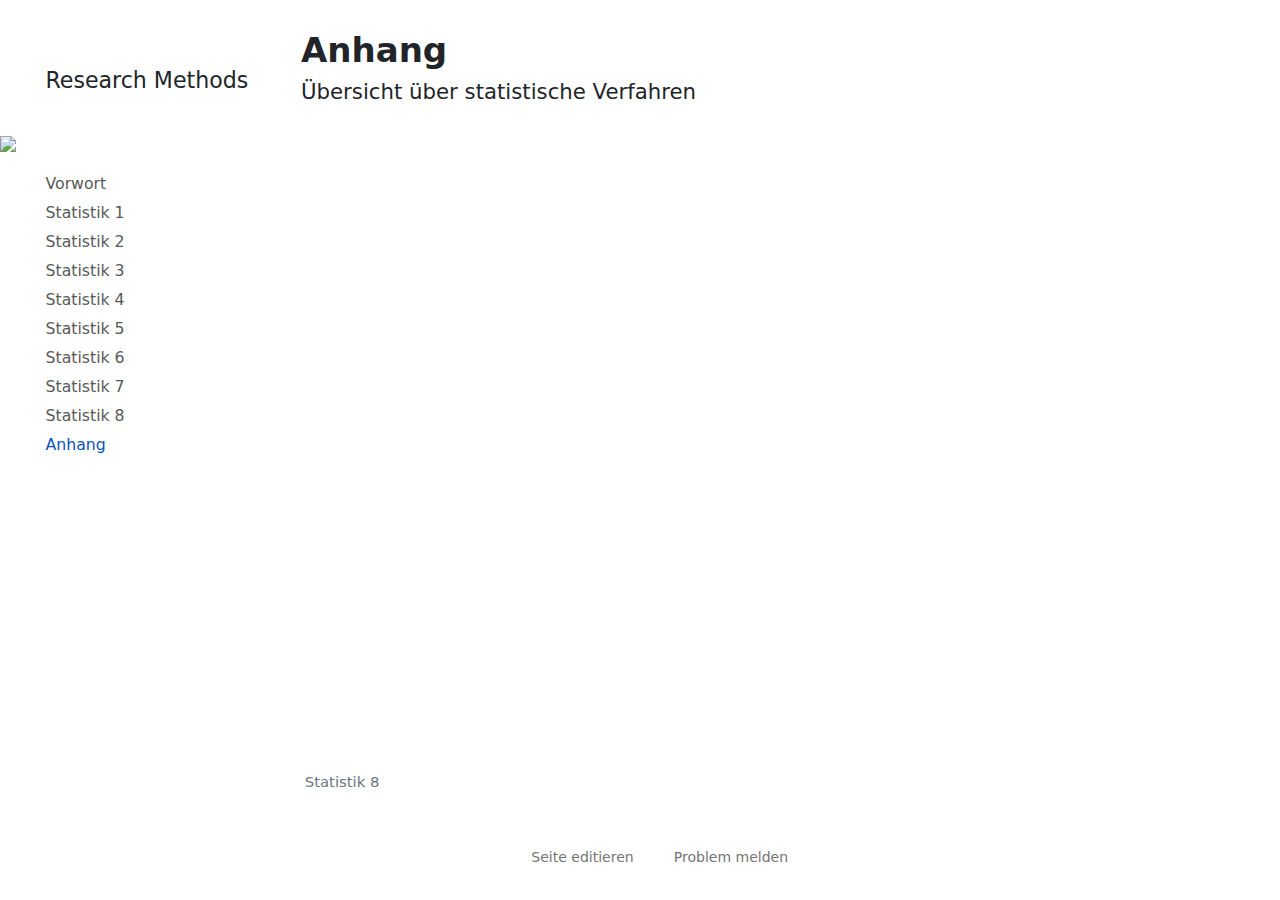
==== Anhang.html @ 4bdfd428 "Built site for gh-pages" ====
<!DOCTYPE html>
<html xmlns="http://www.w3.org/1999/xhtml" lang="de" xml:lang="de"><head>

<meta charset="utf-8">
<meta name="generator" content="quarto-1.4.513">

<meta name="viewport" content="width=device-width, initial-scale=1.0, user-scalable=yes">


<title>Statistik mit R für Umweltwissenschaftler:innen - Anhang</title>
<style>
code{white-space: pre-wrap;}
span.smallcaps{font-variant: small-caps;}
div.columns{display: flex; gap: min(4vw, 1.5em);}
div.column{flex: auto; overflow-x: auto;}
div.hanging-indent{margin-left: 1.5em; text-indent: -1.5em;}
ul.task-list{list-style: none;}
ul.task-list li input[type="checkbox"] {
  width: 0.8em;
  margin: 0 0.8em 0.2em -1em; /* quarto-specific, see https://github.com/quarto-dev/quarto-cli/issues/4556 */ 
  vertical-align: middle;
}
</style>


<script src="site_libs/quarto-nav/quarto-nav.js"></script>
<script src="site_libs/quarto-nav/headroom.min.js"></script>
<script src="site_libs/clipboard/clipboard.min.js"></script>
<script src="site_libs/quarto-search/autocomplete.umd.js"></script>
<script src="site_libs/quarto-search/fuse.min.js"></script>
<script src="site_libs/quarto-search/quarto-search.js"></script>
<meta name="quarto:offset" content="./">
<link href="./Statistik_8.html" rel="prev">
<script src="site_libs/quarto-html/quarto.js"></script>
<script src="site_libs/quarto-html/popper.min.js"></script>
<script src="site_libs/quarto-html/tippy.umd.min.js"></script>
<script src="site_libs/quarto-html/anchor.min.js"></script>
<link href="site_libs/quarto-html/tippy.css" rel="stylesheet">
<link href="site_libs/quarto-html/quarto-syntax-highlighting.css" rel="stylesheet" id="quarto-text-highlighting-styles">
<script src="site_libs/bootstrap/bootstrap.min.js"></script>
<link href="site_libs/bootstrap/bootstrap-icons.css" rel="stylesheet">
<link href="site_libs/bootstrap/bootstrap.min.css" rel="stylesheet" id="quarto-bootstrap" data-mode="light">
<script id="quarto-search-options" type="application/json">{
  "location": "sidebar",
  "copy-button": false,
  "collapse-after": 3,
  "panel-placement": "start",
  "type": "textbox",
  "limit": 50,
  "keyboard-shortcut": [
    "f",
    "/",
    "s"
  ],
  "show-item-context": false,
  "language": {
    "search-no-results-text": "Keine Treffer",
    "search-matching-documents-text": "Treffer",
    "search-copy-link-title": "Link in die Suche kopieren",
    "search-hide-matches-text": "Zusätzliche Treffer verbergen",
    "search-more-match-text": "weitere Treffer in diesem Dokument",
    "search-more-matches-text": "weitere Treffer in diesem Dokument",
    "search-clear-button-title": "Zurücksetzen",
    "search-detached-cancel-button-title": "Abbrechen",
    "search-submit-button-title": "Abschicken",
    "search-label": "Suchen"
  }
}</script>


<link rel="stylesheet" href="custom_styles/html/style.css">
</head>

<body class="nav-sidebar floating">

<div id="quarto-search-results"></div>
  <header id="quarto-header" class="headroom fixed-top">
  <nav class="quarto-secondary-nav">
    <div class="container-fluid d-flex">
      <button type="button" class="quarto-btn-toggle btn" data-bs-toggle="collapse" data-bs-target=".quarto-sidebar-collapse-item" aria-controls="quarto-sidebar" aria-expanded="false" aria-label="Seitenleiste umschalten" onclick="if (window.quartoToggleHeadroom) { window.quartoToggleHeadroom(); }">
        <i class="bi bi-layout-text-sidebar-reverse"></i>
      </button>
        <nav class="quarto-page-breadcrumbs" aria-label="breadcrumb"><ol class="breadcrumb"><li class="breadcrumb-item"><a href="./Anhang.html"><span class="chapter-title">Anhang</span></a></li></ol></nav>
        <a class="flex-grow-1" role="button" data-bs-toggle="collapse" data-bs-target=".quarto-sidebar-collapse-item" aria-controls="quarto-sidebar" aria-expanded="false" aria-label="Seitenleiste umschalten" onclick="if (window.quartoToggleHeadroom) { window.quartoToggleHeadroom(); }">      
        </a>
      <button type="button" class="btn quarto-search-button" aria-label="" onclick="window.quartoOpenSearch();">
        <i class="bi bi-search"></i>
      </button>
    </div>
  </nav>
</header>
<!-- content -->
<div id="quarto-content" class="quarto-container page-columns page-rows-contents page-layout-article">
<!-- sidebar -->
  <nav id="quarto-sidebar" class="sidebar collapse collapse-horizontal quarto-sidebar-collapse-item sidebar-navigation floating overflow-auto">
    <div class="pt-lg-2 mt-2 text-left sidebar-header sidebar-header-stacked">
      <a href="./index.html" class="sidebar-logo-link">
      <img src="./images/zhaw/zhaw_lsfm_iunr_schwarz.jpg" alt="" class="sidebar-logo py-0 d-lg-inline d-none">
      </a>
    <div class="sidebar-title mb-0 py-0">
      <a href="./">Research Methods</a> 
        <div class="sidebar-tools-main">
    <a href="https://github.com/ResearchMethods-ZHAW/Statistik" title="Source Code" class="quarto-navigation-tool px-1" aria-label="Source Code"><i class="bi bi-github"></i></a>
    <div class="dropdown">
      <a href="" title="Download" id="quarto-navigation-tool-dropdown-0" class="quarto-navigation-tool dropdown-toggle px-1" data-bs-toggle="dropdown" aria-expanded="false" aria-label="Download"><i class="bi bi-download"></i></a>
      <ul class="dropdown-menu" aria-labelledby="quarto-navigation-tool-dropdown-0">
          <li>
            <a class="dropdown-item sidebar-tools-main-item" href="./Statistik_Script.pdf">
              <i class="bi bi-bi-file-pdf pe-1"></i>
            Download PDF
            </a>
          </li>
          <li>
            <a class="dropdown-item sidebar-tools-main-item" href="./Statistik_Script.docx">
              <i class="bi bi-bi-file-word pe-1"></i>
            Download Docx
            </a>
          </li>
      </ul>
    </div>
</div>
    </div>
      </div>
        <div class="mt-2 flex-shrink-0 align-items-center">
        <div class="sidebar-search">
        <div id="quarto-search" class="" title="Suchen"></div>
        </div>
        </div>
    <div class="sidebar-menu-container"> 
    <ul class="list-unstyled mt-1">
        <li class="sidebar-item">
  <div class="sidebar-item-container"> 
  <a href="./index.html" class="sidebar-item-text sidebar-link">
 <span class="menu-text">Vorwort</span></a>
  </div>
</li>
        <li class="sidebar-item">
  <div class="sidebar-item-container"> 
  <a href="./Statistik_1.html" class="sidebar-item-text sidebar-link"><span class="chapter-title">Statistik 1</span></a>
  </div>
</li>
        <li class="sidebar-item">
  <div class="sidebar-item-container"> 
  <a href="./Statistik_2.html" class="sidebar-item-text sidebar-link"><span class="chapter-title">Statistik 2</span></a>
  </div>
</li>
        <li class="sidebar-item">
  <div class="sidebar-item-container"> 
  <a href="./Statistik_3.html" class="sidebar-item-text sidebar-link"><span class="chapter-title">Statistik 3</span></a>
  </div>
</li>
        <li class="sidebar-item">
  <div class="sidebar-item-container"> 
  <a href="./Statistik_4.html" class="sidebar-item-text sidebar-link"><span class="chapter-title">Statistik 4</span></a>
  </div>
</li>
        <li class="sidebar-item">
  <div class="sidebar-item-container"> 
  <a href="./Statistik_5.html" class="sidebar-item-text sidebar-link"><span class="chapter-title">Statistik 5</span></a>
  </div>
</li>
        <li class="sidebar-item">
  <div class="sidebar-item-container"> 
  <a href="./Statistik_6.html" class="sidebar-item-text sidebar-link"><span class="chapter-title">Statistik 6</span></a>
  </div>
</li>
        <li class="sidebar-item">
  <div class="sidebar-item-container"> 
  <a href="./Statistik_7.html" class="sidebar-item-text sidebar-link"><span class="chapter-title">Statistik 7</span></a>
  </div>
</li>
        <li class="sidebar-item">
  <div class="sidebar-item-container"> 
  <a href="./Statistik_8.html" class="sidebar-item-text sidebar-link"><span class="chapter-title">Statistik 8</span></a>
  </div>
</li>
        <li class="sidebar-item">
  <div class="sidebar-item-container"> 
  <a href="./Anhang.html" class="sidebar-item-text sidebar-link active"><span class="chapter-title">Anhang</span></a>
  </div>
</li>
    </ul>
    </div>
</nav>
<div id="quarto-sidebar-glass" class="quarto-sidebar-collapse-item" data-bs-toggle="collapse" data-bs-target=".quarto-sidebar-collapse-item"></div>
<!-- margin-sidebar -->
    <div id="quarto-margin-sidebar" class="sidebar margin-sidebar">
        
    </div>
<!-- main -->
<main class="content page-columns page-full" id="quarto-document-content">

<header id="title-block-header" class="quarto-title-block default">
<div class="quarto-title">
<h1 class="title"><span class="chapter-title">Anhang</span></h1>
<p class="subtitle lead">Übersicht über statistische Verfahren</p>
</div>



<div class="quarto-title-meta">

    
  
    
  </div>
  


</header>


<div class="page-columns page-full">
<div class="quarto-figure quarto-figure-center page-columns page-full">
<figure class="figure page-columns page-full">
<p class="page-columns page-full"><img src="./images/media/image131.png" class="img-fluid quarto-figure quarto-figure-center figure-img column-screen"></p>
</figure>
</div>
</div>



</main> <!-- /main -->

<script>
    inputs = document.querySelectorAll("pre.sourceCode.r")
    inputs.forEach(function(input){input.parentElement.classList.add("input")})

    outputs = document.querySelectorAll("pre.sourceCode.default, pre.sourceCode.bash")
    outputs.forEach(function(output){output.parentElement.classList.add("output")})

</script>
<script id="quarto-html-after-body" type="application/javascript">
window.document.addEventListener("DOMContentLoaded", function (event) {
  const toggleBodyColorMode = (bsSheetEl) => {
    const mode = bsSheetEl.getAttribute("data-mode");
    const bodyEl = window.document.querySelector("body");
    if (mode === "dark") {
      bodyEl.classList.add("quarto-dark");
      bodyEl.classList.remove("quarto-light");
    } else {
      bodyEl.classList.add("quarto-light");
      bodyEl.classList.remove("quarto-dark");
    }
  }
  const toggleBodyColorPrimary = () => {
    const bsSheetEl = window.document.querySelector("link#quarto-bootstrap");
    if (bsSheetEl) {
      toggleBodyColorMode(bsSheetEl);
    }
  }
  toggleBodyColorPrimary();  
  const icon = "";
  const anchorJS = new window.AnchorJS();
  anchorJS.options = {
    placement: 'right',
    icon: icon
  };
  anchorJS.add('.anchored');
  const isCodeAnnotation = (el) => {
    for (const clz of el.classList) {
      if (clz.startsWith('code-annotation-')) {                     
        return true;
      }
    }
    return false;
  }
  const clipboard = new window.ClipboardJS('.code-copy-button', {
    text: function(trigger) {
      const codeEl = trigger.previousElementSibling.cloneNode(true);
      for (const childEl of codeEl.children) {
        if (isCodeAnnotation(childEl)) {
          childEl.remove();
        }
      }
      return codeEl.innerText;
    }
  });
  clipboard.on('success', function(e) {
    // button target
    const button = e.trigger;
    // don't keep focus
    button.blur();
    // flash "checked"
    button.classList.add('code-copy-button-checked');
    var currentTitle = button.getAttribute("title");
    button.setAttribute("title", "Kopiert");
    let tooltip;
    if (window.bootstrap) {
      button.setAttribute("data-bs-toggle", "tooltip");
      button.setAttribute("data-bs-placement", "left");
      button.setAttribute("data-bs-title", "Kopiert");
      tooltip = new bootstrap.Tooltip(button, 
        { trigger: "manual", 
          customClass: "code-copy-button-tooltip",
          offset: [0, -8]});
      tooltip.show();    
    }
    setTimeout(function() {
      if (tooltip) {
        tooltip.hide();
        button.removeAttribute("data-bs-title");
        button.removeAttribute("data-bs-toggle");
        button.removeAttribute("data-bs-placement");
      }
      button.setAttribute("title", currentTitle);
      button.classList.remove('code-copy-button-checked');
    }, 1000);
    // clear code selection
    e.clearSelection();
  });
  function tippyHover(el, contentFn, onTriggerFn, onUntriggerFn) {
    const config = {
      allowHTML: true,
      maxWidth: 500,
      delay: 100,
      arrow: false,
      appendTo: function(el) {
          return el.parentElement;
      },
      interactive: true,
      interactiveBorder: 10,
      theme: 'quarto',
      placement: 'bottom-start',
    };
    if (contentFn) {
      config.content = contentFn;
    }
    if (onTriggerFn) {
      config.onTrigger = onTriggerFn;
    }
    if (onUntriggerFn) {
      config.onUntrigger = onUntriggerFn;
    }
    window.tippy(el, config); 
  }
  const noterefs = window.document.querySelectorAll('a[role="doc-noteref"]');
  for (var i=0; i<noterefs.length; i++) {
    const ref = noterefs[i];
    tippyHover(ref, function() {
      // use id or data attribute instead here
      let href = ref.getAttribute('data-footnote-href') || ref.getAttribute('href');
      try { href = new URL(href).hash; } catch {}
      const id = href.replace(/^#\/?/, "");
      const note = window.document.getElementById(id);
      return note.innerHTML;
    });
  }
  const xrefs = window.document.querySelectorAll('a.quarto-xref');
  const processXRef = (id, note) => {
    // Strip column container classes
    const stripColumnClz = (el) => {
      el.classList.remove("page-full", "page-columns");
      if (el.children) {
        for (const child of el.children) {
          stripColumnClz(child);
        }
      }
    }
    stripColumnClz(note)
    const typesetMath = (el) => {
      if (window.MathJax) {
        // MathJax Typeset
        window.MathJax.typeset([el]);
      } else if (window.katex) {
        // KaTeX Render
        var mathElements = el.getElementsByClassName("math");
        var macros = [];
        for (var i = 0; i < mathElements.length; i++) {
          var texText = mathElements[i].firstChild;
          if (mathElements[i].tagName == "SPAN") {
            window.katex.render(texText.data, mathElements[i], {
              displayMode: mathElements[i].classList.contains('display'),
              throwOnError: false,
              macros: macros,
              fleqn: false
            });
          }
        }
      }
    }
    if (id === null || id.startsWith('sec-')) {
      // Special case sections, only their first couple elements
      const container = document.createElement("div");
      if (note.children && note.children.length > 2) {
        container.appendChild(note.children[0].cloneNode(true));
        for (let i = 1; i < note.children.length; i++) {
          const child = note.children[i];
          if (child.tagName === "P" && child.innerText === "") {
            continue;
          } else {
            container.appendChild(child.cloneNode(true));
            break;
          }
        }
        typesetMath(container);
        return container.innerHTML
      } else {
        typesetMath(note);
        return note.innerHTML;
      }
    } else {
      // Remove any anchor links if they are present
      const anchorLink = note.querySelector('a.anchorjs-link');
      if (anchorLink) {
        anchorLink.remove();
      }
      typesetMath(note);
      return note.innerHTML;
    }
  }
  for (var i=0; i<xrefs.length; i++) {
    const xref = xrefs[i];
    tippyHover(xref, undefined, function(instance) {
      instance.disable();
      let url = xref.getAttribute('href');
      let hash = undefined; 
      if (url.startsWith('#')) {
        hash = url;
      } else {
        try { hash = new URL(url).hash; } catch {}
      }
      if (hash) {
        const id = hash.replace(/^#\/?/, "");
        const note = window.document.getElementById(id);
        if (note !== null) {
          try {
            const html = processXRef(id, note.cloneNode(true));
            instance.setContent(html);
          } finally {
            instance.enable();
            instance.show();
          }
        } else {
          // See if we can fetch this
          fetch(url.split('#')[0])
          .then(res => res.text())
          .then(html => {
            const parser = new DOMParser();
            const htmlDoc = parser.parseFromString(html, "text/html");
            const note = htmlDoc.getElementById(id);
            if (note !== null) {
              const html = processXRef(id, note);
              instance.setContent(html);
            } 
          }).finally(() => {
            instance.enable();
            instance.show();
          });
        }
      } else {
        // See if we can fetch a full url (with no hash to target)
        // This is a special case and we should probably do some content thinning / targeting
        fetch(url)
        .then(res => res.text())
        .then(html => {
          const parser = new DOMParser();
          const htmlDoc = parser.parseFromString(html, "text/html");
          const note = htmlDoc.querySelector('main.content');
          if (note !== null) {
            // This should only happen for chapter cross references
            // (since there is no id in the URL)
            // remove the first header
            if (note.children.length > 0 && note.children[0].tagName === "HEADER") {
              note.children[0].remove();
            }
            const html = processXRef(null, note);
            instance.setContent(html);
          } 
        }).finally(() => {
          instance.enable();
          instance.show();
        });
      }
    }, function(instance) {
    });
  }
      let selectedAnnoteEl;
      const selectorForAnnotation = ( cell, annotation) => {
        let cellAttr = 'data-code-cell="' + cell + '"';
        let lineAttr = 'data-code-annotation="' +  annotation + '"';
        const selector = 'span[' + cellAttr + '][' + lineAttr + ']';
        return selector;
      }
      const selectCodeLines = (annoteEl) => {
        const doc = window.document;
        const targetCell = annoteEl.getAttribute("data-target-cell");
        const targetAnnotation = annoteEl.getAttribute("data-target-annotation");
        const annoteSpan = window.document.querySelector(selectorForAnnotation(targetCell, targetAnnotation));
        const lines = annoteSpan.getAttribute("data-code-lines").split(",");
        const lineIds = lines.map((line) => {
          return targetCell + "-" + line;
        })
        let top = null;
        let height = null;
        let parent = null;
        if (lineIds.length > 0) {
            //compute the position of the single el (top and bottom and make a div)
            const el = window.document.getElementById(lineIds[0]);
            top = el.offsetTop;
            height = el.offsetHeight;
            parent = el.parentElement.parentElement;
          if (lineIds.length > 1) {
            const lastEl = window.document.getElementById(lineIds[lineIds.length - 1]);
            const bottom = lastEl.offsetTop + lastEl.offsetHeight;
            height = bottom - top;
          }
          if (top !== null && height !== null && parent !== null) {
            // cook up a div (if necessary) and position it 
            let div = window.document.getElementById("code-annotation-line-highlight");
            if (div === null) {
              div = window.document.createElement("div");
              div.setAttribute("id", "code-annotation-line-highlight");
              div.style.position = 'absolute';
              parent.appendChild(div);
            }
            div.style.top = top - 2 + "px";
            div.style.height = height + 4 + "px";
            div.style.left = 0;
            let gutterDiv = window.document.getElementById("code-annotation-line-highlight-gutter");
            if (gutterDiv === null) {
              gutterDiv = window.document.createElement("div");
              gutterDiv.setAttribute("id", "code-annotation-line-highlight-gutter");
              gutterDiv.style.position = 'absolute';
              const codeCell = window.document.getElementById(targetCell);
              const gutter = codeCell.querySelector('.code-annotation-gutter');
              gutter.appendChild(gutterDiv);
            }
            gutterDiv.style.top = top - 2 + "px";
            gutterDiv.style.height = height + 4 + "px";
          }
          selectedAnnoteEl = annoteEl;
        }
      };
      const unselectCodeLines = () => {
        const elementsIds = ["code-annotation-line-highlight", "code-annotation-line-highlight-gutter"];
        elementsIds.forEach((elId) => {
          const div = window.document.getElementById(elId);
          if (div) {
            div.remove();
          }
        });
        selectedAnnoteEl = undefined;
      };
        // Handle positioning of the toggle
    window.addEventListener(
      "resize",
      throttle(() => {
        elRect = undefined;
        if (selectedAnnoteEl) {
          selectCodeLines(selectedAnnoteEl);
        }
      }, 10)
    );
    function throttle(fn, ms) {
    let throttle = false;
    let timer;
      return (...args) => {
        if(!throttle) { // first call gets through
            fn.apply(this, args);
            throttle = true;
        } else { // all the others get throttled
            if(timer) clearTimeout(timer); // cancel #2
            timer = setTimeout(() => {
              fn.apply(this, args);
              timer = throttle = false;
            }, ms);
        }
      };
    }
      // Attach click handler to the DT
      const annoteDls = window.document.querySelectorAll('dt[data-target-cell]');
      for (const annoteDlNode of annoteDls) {
        annoteDlNode.addEventListener('click', (event) => {
          const clickedEl = event.target;
          if (clickedEl !== selectedAnnoteEl) {
            unselectCodeLines();
            const activeEl = window.document.querySelector('dt[data-target-cell].code-annotation-active');
            if (activeEl) {
              activeEl.classList.remove('code-annotation-active');
            }
            selectCodeLines(clickedEl);
            clickedEl.classList.add('code-annotation-active');
          } else {
            // Unselect the line
            unselectCodeLines();
            clickedEl.classList.remove('code-annotation-active');
          }
        });
      }
  const findCites = (el) => {
    const parentEl = el.parentElement;
    if (parentEl) {
      const cites = parentEl.dataset.cites;
      if (cites) {
        return {
          el,
          cites: cites.split(' ')
        };
      } else {
        return findCites(el.parentElement)
      }
    } else {
      return undefined;
    }
  };
  var bibliorefs = window.document.querySelectorAll('a[role="doc-biblioref"]');
  for (var i=0; i<bibliorefs.length; i++) {
    const ref = bibliorefs[i];
    const citeInfo = findCites(ref);
    if (citeInfo) {
      tippyHover(citeInfo.el, function() {
        var popup = window.document.createElement('div');
        citeInfo.cites.forEach(function(cite) {
          var citeDiv = window.document.createElement('div');
          citeDiv.classList.add('hanging-indent');
          citeDiv.classList.add('csl-entry');
          var biblioDiv = window.document.getElementById('ref-' + cite);
          if (biblioDiv) {
            citeDiv.innerHTML = biblioDiv.innerHTML;
          }
          popup.appendChild(citeDiv);
        });
        return popup.innerHTML;
      });
    }
  }
});
</script>
<nav class="page-navigation">
  <div class="nav-page nav-page-previous">
      <a href="./Statistik_8.html" class="pagination-link  aria-label=" &lt;span="" 8&lt;="" span&gt;"="">
        <i class="bi bi-arrow-left-short"></i> <span class="nav-page-text"><span class="chapter-title">Statistik 8</span></span>
      </a>          
  </div>
  <div class="nav-page nav-page-next">
  </div>
</nav>
</div> <!-- /content -->




<footer class="footer"><div class="nav-footer"><div class="nav-footer-center"><div class="toc-actions"><ul><li><a href="https://github.com/ResearchMethods-ZHAW/Statistik/edit/main/Anhang.qmd" class="toc-action"><i class="bi bi-github"></i>Seite editieren</a></li><li><a href="https://github.com/ResearchMethods-ZHAW/Statistik/issues/new" class="toc-action"><i class="bi empty"></i>Problem melden</a></li></ul></div></div></div></footer></body></html>
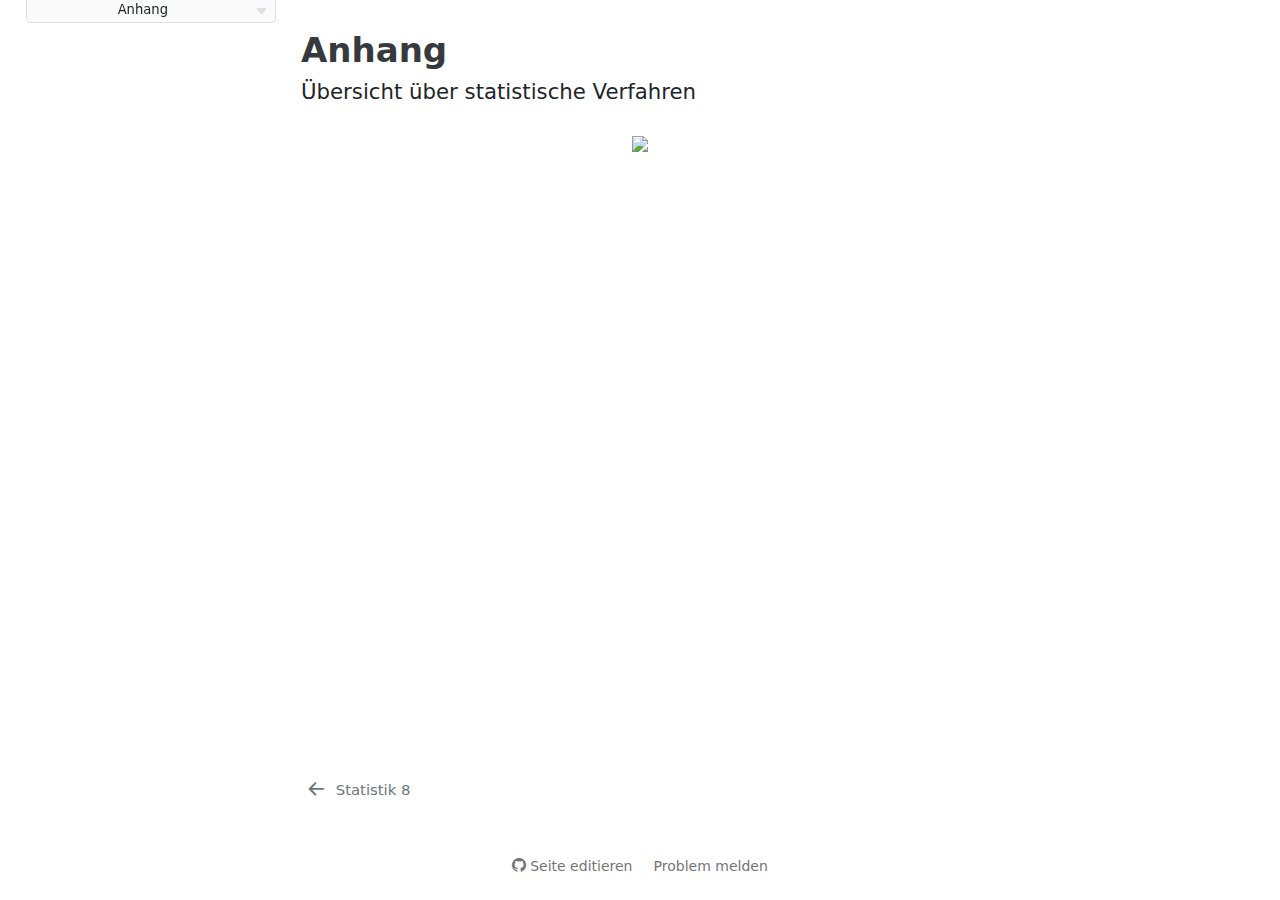
==== commit 8532d4f2: "Built site for gh-pages" ====
--- a/Anhang.html
+++ b/Anhang.html
@@ -2,7 +2,7 @@
 <html xmlns="http://www.w3.org/1999/xhtml" lang="de" xml:lang="de"><head>
 
 <meta charset="utf-8">
-<meta name="generator" content="quarto-1.4.513">
+<meta name="generator" content="quarto-1.3.450">
 
 <meta name="viewport" content="width=device-width, initial-scale=1.0, user-scalable=yes">
 
@@ -46,13 +46,7 @@
   "collapse-after": 3,
   "panel-placement": "start",
   "type": "textbox",
-  "limit": 50,
-  "keyboard-shortcut": [
-    "f",
-    "/",
-    "s"
-  ],
-  "show-item-context": false,
+  "limit": 20,
   "language": {
     "search-no-results-text": "Keine Treffer",
     "search-matching-documents-text": "Treffer",
@@ -77,12 +71,12 @@
   <header id="quarto-header" class="headroom fixed-top">
   <nav class="quarto-secondary-nav">
     <div class="container-fluid d-flex">
-      <button type="button" class="quarto-btn-toggle btn" data-bs-toggle="collapse" data-bs-target=".quarto-sidebar-collapse-item" aria-controls="quarto-sidebar" aria-expanded="false" aria-label="Seitenleiste umschalten" onclick="if (window.quartoToggleHeadroom) { window.quartoToggleHeadroom(); }">
+      <button type="button" class="quarto-btn-toggle btn" data-bs-toggle="collapse" data-bs-target="#quarto-sidebar,#quarto-sidebar-glass" aria-controls="quarto-sidebar" aria-expanded="false" aria-label="Seitenleiste umschalten" onclick="if (window.quartoToggleHeadroom) { window.quartoToggleHeadroom(); }">
         <i class="bi bi-layout-text-sidebar-reverse"></i>
       </button>
-        <nav class="quarto-page-breadcrumbs" aria-label="breadcrumb"><ol class="breadcrumb"><li class="breadcrumb-item"><a href="./Anhang.html"><span class="chapter-title">Anhang</span></a></li></ol></nav>
-        <a class="flex-grow-1" role="button" data-bs-toggle="collapse" data-bs-target=".quarto-sidebar-collapse-item" aria-controls="quarto-sidebar" aria-expanded="false" aria-label="Seitenleiste umschalten" onclick="if (window.quartoToggleHeadroom) { window.quartoToggleHeadroom(); }">      
-        </a>
+      <nav class="quarto-page-breadcrumbs" aria-label="breadcrumb"><ol class="breadcrumb"><li class="breadcrumb-item"><a href="./Anhang.html"><span class="chapter-title">Anhang</span></a></li></ol></nav>
+      <a class="flex-grow-1" role="button" data-bs-toggle="collapse" data-bs-target="#quarto-sidebar,#quarto-sidebar-glass" aria-controls="quarto-sidebar" aria-expanded="false" aria-label="Seitenleiste umschalten" onclick="if (window.quartoToggleHeadroom) { window.quartoToggleHeadroom(); }">      
+      </a>
       <button type="button" class="btn quarto-search-button" aria-label="" onclick="window.quartoOpenSearch();">
         <i class="bi bi-search"></i>
       </button>
@@ -92,7 +86,7 @@
 <!-- content -->
 <div id="quarto-content" class="quarto-container page-columns page-rows-contents page-layout-article">
 <!-- sidebar -->
-  <nav id="quarto-sidebar" class="sidebar collapse collapse-horizontal quarto-sidebar-collapse-item sidebar-navigation floating overflow-auto">
+  <nav id="quarto-sidebar" class="sidebar collapse collapse-horizontal sidebar-navigation floating overflow-auto">
     <div class="pt-lg-2 mt-2 text-left sidebar-header sidebar-header-stacked">
       <a href="./index.html" class="sidebar-logo-link">
       <img src="./images/zhaw/zhaw_lsfm_iunr_schwarz.jpg" alt="" class="sidebar-logo py-0 d-lg-inline d-none">
@@ -100,24 +94,8 @@
     <div class="sidebar-title mb-0 py-0">
       <a href="./">Research Methods</a> 
         <div class="sidebar-tools-main">
-    <a href="https://github.com/ResearchMethods-ZHAW/Statistik" title="Source Code" class="quarto-navigation-tool px-1" aria-label="Source Code"><i class="bi bi-github"></i></a>
-    <div class="dropdown">
-      <a href="" title="Download" id="quarto-navigation-tool-dropdown-0" class="quarto-navigation-tool dropdown-toggle px-1" data-bs-toggle="dropdown" aria-expanded="false" aria-label="Download"><i class="bi bi-download"></i></a>
-      <ul class="dropdown-menu" aria-labelledby="quarto-navigation-tool-dropdown-0">
-          <li>
-            <a class="dropdown-item sidebar-tools-main-item" href="./Statistik_Script.pdf">
-              <i class="bi bi-bi-file-pdf pe-1"></i>
-            Download PDF
-            </a>
-          </li>
-          <li>
-            <a class="dropdown-item sidebar-tools-main-item" href="./Statistik_Script.docx">
-              <i class="bi bi-bi-file-word pe-1"></i>
-            Download Docx
-            </a>
-          </li>
-      </ul>
-    </div>
+    <a href="https://github.com/ResearchMethods-ZHAW/Statistik" rel="" title="Source Code" class="quarto-navigation-tool px-1" aria-label="Source Code"><i class="bi bi-github"></i></a>
+    <a href="./Statistik_Script.pdf" rel="" title="Download PDF" class="quarto-navigation-tool px-1" aria-label="Download PDF"><i class="bi bi-file-pdf"></i></a>
 </div>
     </div>
       </div>
@@ -182,7 +160,7 @@
     </ul>
     </div>
 </nav>
-<div id="quarto-sidebar-glass" class="quarto-sidebar-collapse-item" data-bs-toggle="collapse" data-bs-target=".quarto-sidebar-collapse-item"></div>
+<div id="quarto-sidebar-glass" data-bs-toggle="collapse" data-bs-target="#quarto-sidebar,#quarto-sidebar-glass"></div>
 <!-- margin-sidebar -->
     <div id="quarto-margin-sidebar" class="sidebar margin-sidebar">
         
@@ -206,14 +184,12 @@
   </div>
   
 
-
 </header>
 
-
-<div class="page-columns page-full">
-<div class="quarto-figure quarto-figure-center page-columns page-full">
-<figure class="figure page-columns page-full">
-<p class="page-columns page-full"><img src="./images/media/image131.png" class="img-fluid quarto-figure quarto-figure-center figure-img column-screen"></p>
+<div class="column-screen">
+<div class="quarto-figure quarto-figure-center">
+<figure class="figure">
+<p><img src="./images/media/image131.png" class="img-fluid figure-img"></p>
 </figure>
 </div>
 </div>
@@ -309,9 +285,10 @@
     // clear code selection
     e.clearSelection();
   });
-  function tippyHover(el, contentFn, onTriggerFn, onUntriggerFn) {
+  function tippyHover(el, contentFn) {
     const config = {
       allowHTML: true,
+      content: contentFn,
       maxWidth: 500,
       delay: 100,
       arrow: false,
@@ -321,17 +298,8 @@
       interactive: true,
       interactiveBorder: 10,
       theme: 'quarto',
-      placement: 'bottom-start',
+      placement: 'bottom-start'
     };
-    if (contentFn) {
-      config.content = contentFn;
-    }
-    if (onTriggerFn) {
-      config.onTrigger = onTriggerFn;
-    }
-    if (onUntriggerFn) {
-      config.onUntrigger = onUntriggerFn;
-    }
     window.tippy(el, config); 
   }
   const noterefs = window.document.querySelectorAll('a[role="doc-noteref"]');
@@ -344,135 +312,6 @@
       const id = href.replace(/^#\/?/, "");
       const note = window.document.getElementById(id);
       return note.innerHTML;
-    });
-  }
-  const xrefs = window.document.querySelectorAll('a.quarto-xref');
-  const processXRef = (id, note) => {
-    // Strip column container classes
-    const stripColumnClz = (el) => {
-      el.classList.remove("page-full", "page-columns");
-      if (el.children) {
-        for (const child of el.children) {
-          stripColumnClz(child);
-        }
-      }
-    }
-    stripColumnClz(note)
-    const typesetMath = (el) => {
-      if (window.MathJax) {
-        // MathJax Typeset
-        window.MathJax.typeset([el]);
-      } else if (window.katex) {
-        // KaTeX Render
-        var mathElements = el.getElementsByClassName("math");
-        var macros = [];
-        for (var i = 0; i < mathElements.length; i++) {
-          var texText = mathElements[i].firstChild;
-          if (mathElements[i].tagName == "SPAN") {
-            window.katex.render(texText.data, mathElements[i], {
-              displayMode: mathElements[i].classList.contains('display'),
-              throwOnError: false,
-              macros: macros,
-              fleqn: false
-            });
-          }
-        }
-      }
-    }
-    if (id === null || id.startsWith('sec-')) {
-      // Special case sections, only their first couple elements
-      const container = document.createElement("div");
-      if (note.children && note.children.length > 2) {
-        container.appendChild(note.children[0].cloneNode(true));
-        for (let i = 1; i < note.children.length; i++) {
-          const child = note.children[i];
-          if (child.tagName === "P" && child.innerText === "") {
-            continue;
-          } else {
-            container.appendChild(child.cloneNode(true));
-            break;
-          }
-        }
-        typesetMath(container);
-        return container.innerHTML
-      } else {
-        typesetMath(note);
-        return note.innerHTML;
-      }
-    } else {
-      // Remove any anchor links if they are present
-      const anchorLink = note.querySelector('a.anchorjs-link');
-      if (anchorLink) {
-        anchorLink.remove();
-      }
-      typesetMath(note);
-      return note.innerHTML;
-    }
-  }
-  for (var i=0; i<xrefs.length; i++) {
-    const xref = xrefs[i];
-    tippyHover(xref, undefined, function(instance) {
-      instance.disable();
-      let url = xref.getAttribute('href');
-      let hash = undefined; 
-      if (url.startsWith('#')) {
-        hash = url;
-      } else {
-        try { hash = new URL(url).hash; } catch {}
-      }
-      if (hash) {
-        const id = hash.replace(/^#\/?/, "");
-        const note = window.document.getElementById(id);
-        if (note !== null) {
-          try {
-            const html = processXRef(id, note.cloneNode(true));
-            instance.setContent(html);
-          } finally {
-            instance.enable();
-            instance.show();
-          }
-        } else {
-          // See if we can fetch this
-          fetch(url.split('#')[0])
-          .then(res => res.text())
-          .then(html => {
-            const parser = new DOMParser();
-            const htmlDoc = parser.parseFromString(html, "text/html");
-            const note = htmlDoc.getElementById(id);
-            if (note !== null) {
-              const html = processXRef(id, note);
-              instance.setContent(html);
-            } 
-          }).finally(() => {
-            instance.enable();
-            instance.show();
-          });
-        }
-      } else {
-        // See if we can fetch a full url (with no hash to target)
-        // This is a special case and we should probably do some content thinning / targeting
-        fetch(url)
-        .then(res => res.text())
-        .then(html => {
-          const parser = new DOMParser();
-          const htmlDoc = parser.parseFromString(html, "text/html");
-          const note = htmlDoc.querySelector('main.content');
-          if (note !== null) {
-            // This should only happen for chapter cross references
-            // (since there is no id in the URL)
-            // remove the first header
-            if (note.children.length > 0 && note.children[0].tagName === "HEADER") {
-              note.children[0].remove();
-            }
-            const html = processXRef(null, note);
-            instance.setContent(html);
-          } 
-        }).finally(() => {
-          instance.enable();
-          instance.show();
-        });
-      }
-    }, function(instance) {
     });
   }
       let selectedAnnoteEl;
@@ -516,7 +355,6 @@
             }
             div.style.top = top - 2 + "px";
             div.style.height = height + 4 + "px";
-            div.style.left = 0;
             let gutterDiv = window.document.getElementById("code-annotation-line-highlight-gutter");
             if (gutterDiv === null) {
               gutterDiv = window.document.createElement("div");
@@ -542,32 +380,6 @@
         });
         selectedAnnoteEl = undefined;
       };
-        // Handle positioning of the toggle
-    window.addEventListener(
-      "resize",
-      throttle(() => {
-        elRect = undefined;
-        if (selectedAnnoteEl) {
-          selectCodeLines(selectedAnnoteEl);
-        }
-      }, 10)
-    );
-    function throttle(fn, ms) {
-    let throttle = false;
-    let timer;
-      return (...args) => {
-        if(!throttle) { // first call gets through
-            fn.apply(this, args);
-            throttle = true;
-        } else { // all the others get throttled
-            if(timer) clearTimeout(timer); // cancel #2
-            timer = setTimeout(() => {
-              fn.apply(this, args);
-              timer = throttle = false;
-            }, ms);
-        }
-      };
-    }
       // Attach click handler to the DT
       const annoteDls = window.document.querySelectorAll('dt[data-target-cell]');
       for (const annoteDlNode of annoteDls) {
@@ -629,7 +441,7 @@
 </script>
 <nav class="page-navigation">
   <div class="nav-page nav-page-previous">
-      <a href="./Statistik_8.html" class="pagination-link  aria-label=" &lt;span="" 8&lt;="" span&gt;"="">
+      <a href="./Statistik_8.html" class="pagination-link">
         <i class="bi bi-arrow-left-short"></i> <span class="nav-page-text"><span class="chapter-title">Statistik 8</span></span>
       </a>          
   </div>
@@ -640,5 +452,4 @@
 
 
 
-
-<footer class="footer"><div class="nav-footer"><div class="nav-footer-center"><div class="toc-actions"><ul><li><a href="https://github.com/ResearchMethods-ZHAW/Statistik/edit/main/Anhang.qmd" class="toc-action"><i class="bi bi-github"></i>Seite editieren</a></li><li><a href="https://github.com/ResearchMethods-ZHAW/Statistik/issues/new" class="toc-action"><i class="bi empty"></i>Problem melden</a></li></ul></div></div></div></footer></body></html>+<footer class="footer"><div class="nav-footer"><div class="nav-footer-center"><div class="toc-actions"><div><i class="bi bi-github"></i></div><div class="action-links"><p><a href="https://github.com/ResearchMethods-ZHAW/Statistik/edit/main/Anhang.qmd" class="toc-action">Seite editieren</a></p><p><a href="https://github.com/ResearchMethods-ZHAW/Statistik/issues/new" class="toc-action">Problem melden</a></p></div></div></div></div></footer></body></html>